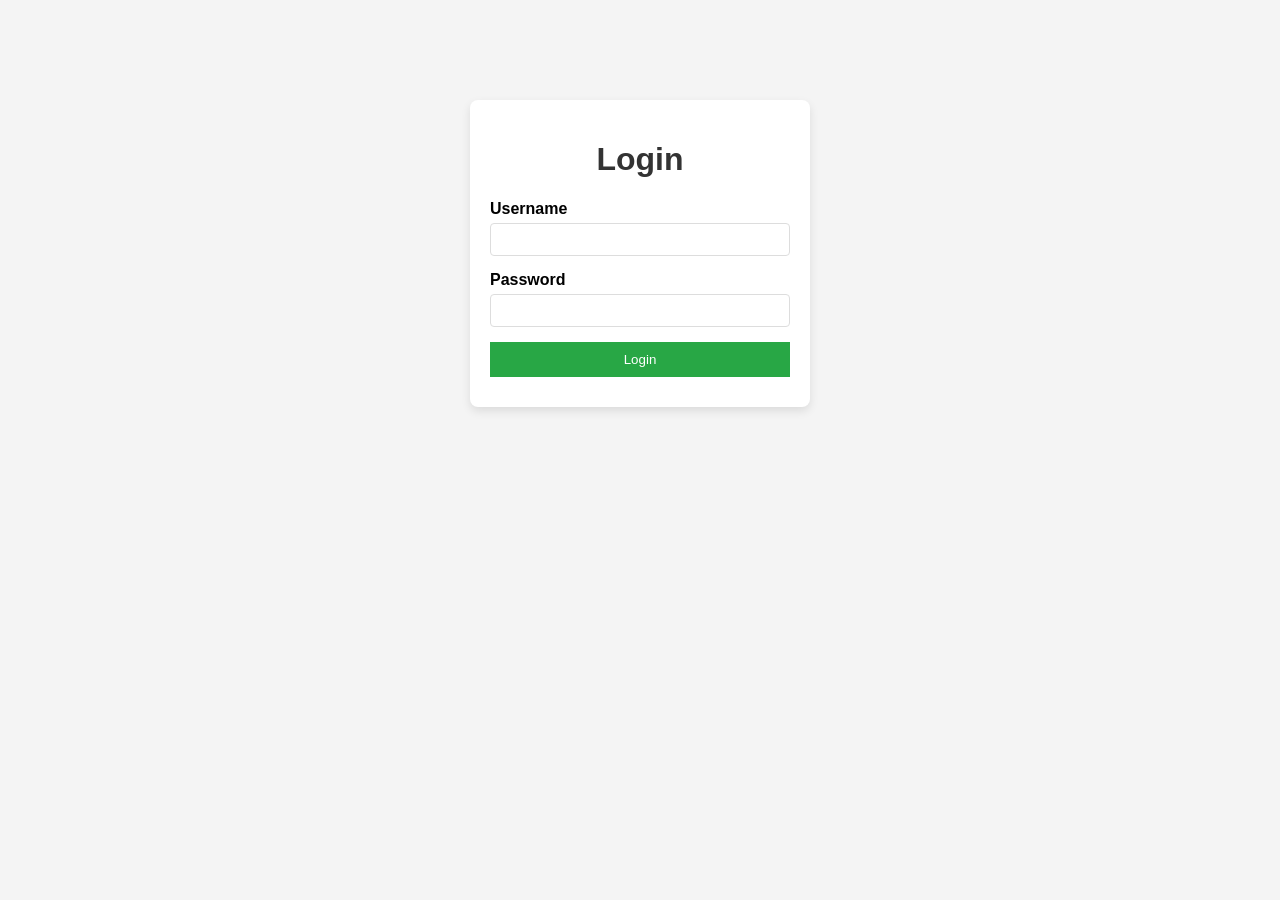
==== login.html @ 8de9e2bb "new update" ====
<!DOCTYPE html>
<html lang="en">
<head>
    <meta charset="UTF-8">
    <meta name="viewport" content="width=device-width, initial-scale=1.0">
    <title>Login</title>
    <link rel="stylesheet" href="login.css">
</head>
<body>
    <div class="login-container">
        <h1>Login</h1>
        <form id="loginForm">
            <div class="input-group">
                <label for="username">Username</label>
                <input type="text" id="username" name="username" required>
            </div>
            <div class="input-group">
                <label for="password">Password</label>
                <input type="password" id="password" name="password" required>
            </div>
            <button type="submit">Login</button>
        </form>

        <div id="errorMessage"></div>

        <div id="adminArea" style="display: none;">
            <h2>Admin Area</h2>
            <form id="createAccountForm">
                <div class="input-group">
                    <label for="newUsername">New Username</label>
                    <input type="text" id="newUsername" required>
                </div>
                <div class="input-group">
                    <label for="newPassword">New Password</label>
                    <input type="password" id="newPassword" required>
                </div>
                <div class="input-group">
                    <label for="permissions">Permissions</label>
                    <select id="permissions" required>
                        <option value="add">Add</option>
                        <option value="view">View</option>
                        <option value="delete">Delete</option>
                        <option value="reports">View Reports</option>
                    </select>
                </div>
                <button type="submit">Create Account</button>
            </form>
        </div>
    </div>

    <script src="login.js"></script>
</body>
</html>
---- login.css ----
body {
    font-family: Arial, sans-serif;
    background-color: #f4f4f4;
    margin: 0;
    padding: 0;
}

.login-container {
    width: 300px;
    margin: 100px auto;
    background-color: #fff;
    padding: 20px;
    border-radius: 8px;
    box-shadow: 0 4px 10px rgba(0, 0, 0, 0.1);
}

h1, h2 {
    text-align: center;
    color: #333;
}

.input-group {
    margin-bottom: 15px;
}

.input-group label {
    display: block;
    font-weight: bold;
    margin-bottom: 5px;
}

.input-group input, .input-group select {
    width: 100%;
    padding: 8px;
    box-sizing: border-box;
    border: 1px solid #ddd;
    border-radius: 4px;
}

button {
    width: 100%;
    padding: 10px;
    background-color: #28a745;
    color: white;
    border: none;
    cursor: pointer;
}

button:hover {
    background-color: #218838;
}

#errorMessage {
    color: red;
    text-align: center;
    margin-top: 10px;
}

#adminArea {
    margin-top: 30px;
}
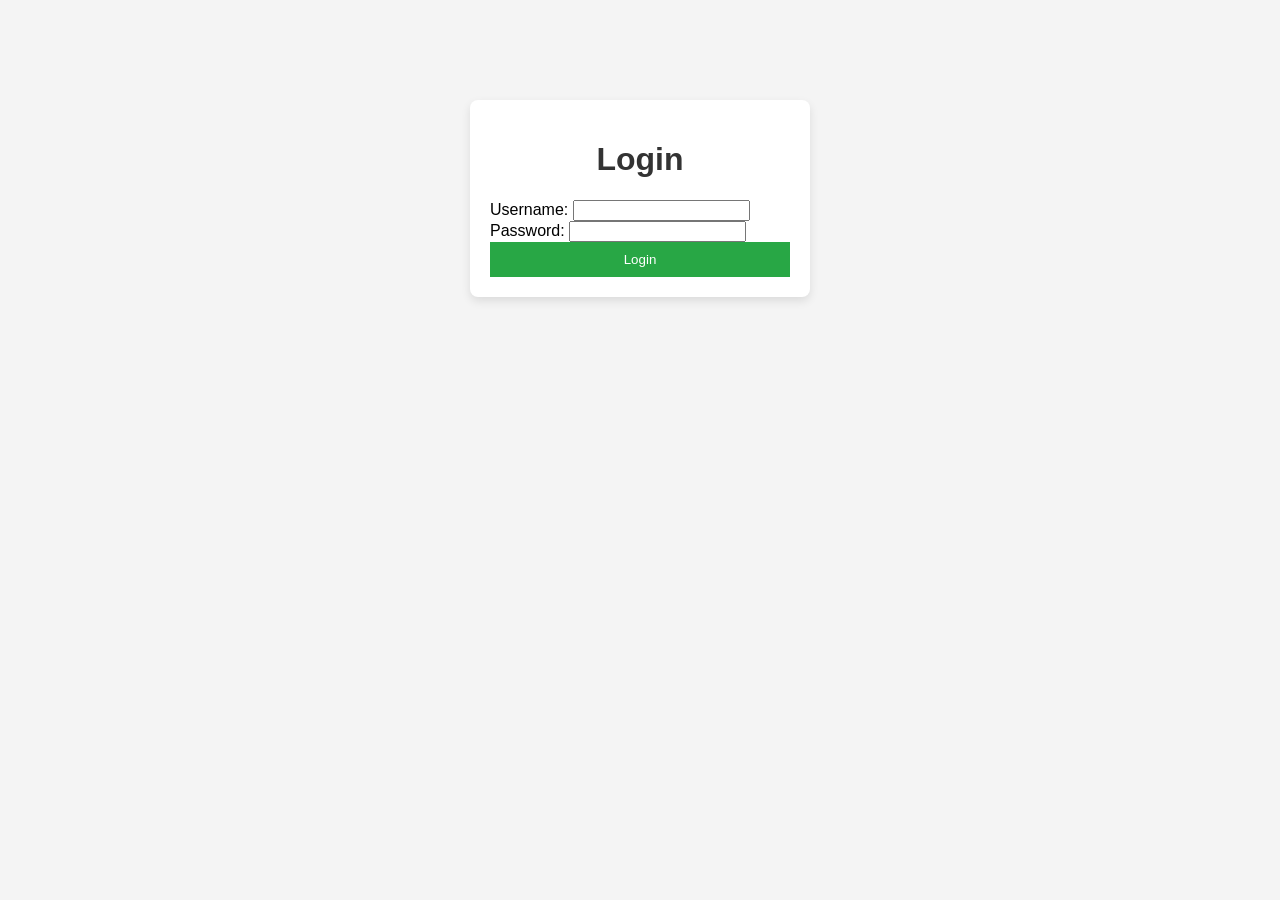
==== commit ef77d7d2: "interconnect" ====
--- a/login.html
+++ b/login.html
@@ -10,42 +10,17 @@
     <div class="login-container">
         <h1>Login</h1>
         <form id="loginForm">
-            <div class="input-group">
-                <label for="username">Username</label>
-                <input type="text" id="username" name="username" required>
+            <div>
+                <label for="username">Username:</label>
+                <input type="text" id="username" required>
             </div>
-            <div class="input-group">
-                <label for="password">Password</label>
-                <input type="password" id="password" name="password" required>
+            <div>
+                <label for="password">Password:</label>
+                <input type="password" id="password" required>
             </div>
             <button type="submit">Login</button>
+            <p id="error" style="color: red; display: none;">Invalid credentials. Please try again.</p>
         </form>
-
-        <div id="errorMessage"></div>
-
-        <div id="adminArea" style="display: none;">
-            <h2>Admin Area</h2>
-            <form id="createAccountForm">
-                <div class="input-group">
-                    <label for="newUsername">New Username</label>
-                    <input type="text" id="newUsername" required>
-                </div>
-                <div class="input-group">
-                    <label for="newPassword">New Password</label>
-                    <input type="password" id="newPassword" required>
-                </div>
-                <div class="input-group">
-                    <label for="permissions">Permissions</label>
-                    <select id="permissions" required>
-                        <option value="add">Add</option>
-                        <option value="view">View</option>
-                        <option value="delete">Delete</option>
-                        <option value="reports">View Reports</option>
-                    </select>
-                </div>
-                <button type="submit">Create Account</button>
-            </form>
-        </div>
     </div>
 
     <script src="login.js"></script>
